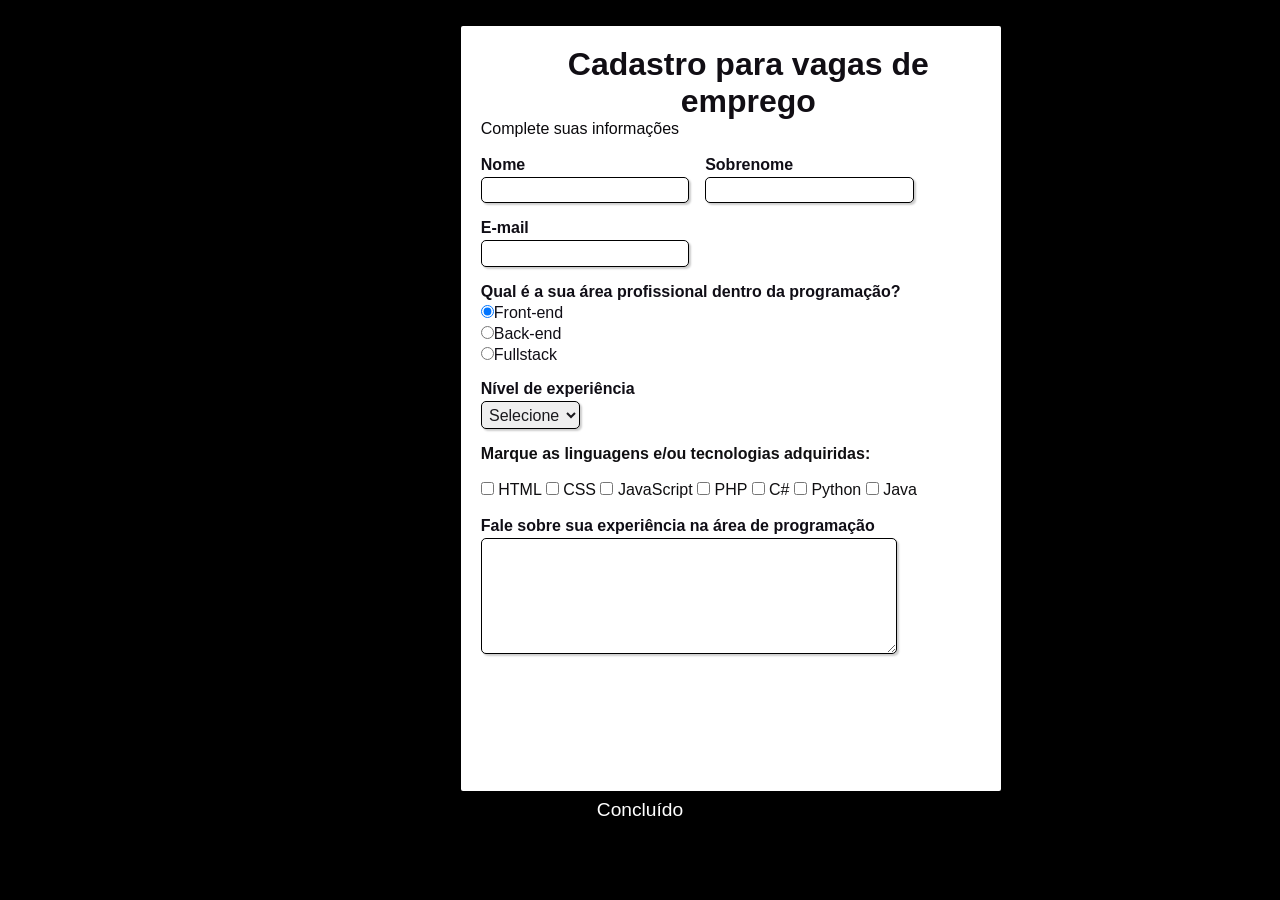
==== formulario.html @ 8f012ab8 "Create formulario.html" ====
<!-- Título da página -->
        <title>Cadastro</title>
        <style>
          * {
          margin: 0;
          padding: 0;
          }

#titulo {
    font-family: sans-serif;
    color: #110e14;
    margin-left: 7%;
    text-align: center;
} 
#subtitulo {
    font-family: sans-serif;
    color: #0a090c;
    margin-left: left;
} 

#check{
    display: inline-block;
}
fieldset {
    border: 0;
}
body{
    background-color: #000;
    font-family: sans-serif;
    font-size: 1em;
    color: #100f11;
    margin-left: 36%;
    margin-top: 2%;
    justify-content: center;
}
input, select, textarea, button {
    font-family: sans-serif;
    font-size: 1em;
    color: #1a191d;
    border-radius: 5px;
}
.grupo:before, .grupo:after {
    display: table;
}

.grupo:after {
    clear: both;
}
.campo {
    margin-bottom: 1em;
    border-bottom: #0c0b0f;
    border: #0d0c0f;
}
.campo label {
    margin-bottom: 0.2em;
    color: #100e16;
    display: block;
}
fieldset.grupo .campo {
    float:  left;
    margin-right: 1em;
}
.campo input[type="text"], .campo input[type="email"], .campo select, .campo textarea {
    padding: 0.2em;
    border: 1px solid #000;
    box-shadow: 2px 2px 2px rgba(0,0,0,0.2);
    display: block;
}
.campo select option {
    padding-right: 1em;
}
.campo input:focus, .campo select:focus, .campo textarea:focus {
    background: #ffffff;
}
.botao {
    font-size: 1.2em;
    background:#000;
    border: 0;
    margin-bottom: 1em;
    color: #ffffff;
    padding: 0.2em 0.6em;
    box-shadow: 2px 2px 2px rgba(0,0,0,0.2);
    text-shadow: 1px 1px 1px rgba(0,0,0,0.5);
    position: absolute;
    top: 90%;
    left: 50%;
    margin-right: -50%;
    transform: translate(-50%, -50%)
}
.botao:hover {
    background: #151518;
    box-shadow: inset 2px 2px 2px rgba(0,0,0,0.2);
    text-shadow: none;
}
.botao, select{
    cursor: pointer;
}
#total{
    border-color: #000;
    background-color: white;
    width: 500px;
    height: 725px;
    padding: 20px;
    border-radius: 2px;
    text-align: left;
    align-items: center;
    flex-direction: column;
    justify-content: center;
}
        </style>
    </head>

    <body> 
        <div id="total">
        <!-- Cabeçalho com título e subtítulo -->
        <div>
            <h1 id="titulo">Cadastro para vagas de emprego</h1>
            <p id="subtitulo">Complete suas informações</p>
            <br>
        </div>

        <!-- Início do formulário -->
        <form>
             
            <fieldset class="grupo">
                <!-- Campo do nome com legenda "nome" e css de classe "campo" -->
                <div class="campo">
                    <label for="nome"><strong>Nome</strong></label>
                    <input type="text" name="nome" id="nome" required>
                </div>

                <!-- Campo do sobrenome com legenda "sobrenome" e css de classe "campo" -->
                <div class="campo">
                    <label for="sobrenome"><strong>Sobrenome</strong></label>
                    <input type="text" name="sobrenome" id="sobrenome" required>
                </div>
            </fieldset> 

            <!-- Campo de email com-->
            <div class="campo">
                <label for="email"><strong>E-mail</strong></label>
                <input type="email" name="email" id="email" required>
            </div>

            <!-- Campo de desenvolvimento web com 3 opções de botões selecionáveis (radio button) e css de classe "campo" -->
            <div class="campo">
                <label><strong>Qual é a sua área profissional dentro da programação?</strong></label>
                <label>
                    <input type="radio" name="devweb" value="frontend" checked>Front-end
                </label>
                <label>
                    <input type="radio" name="devweb" value="backend">Back-end
                </label>
                <label>
                    <input type="radio" name="devweb" value="fullstack">Fullstack
                </label>
            </div>

            <!-- Campo de senioridade com 3 opções para escolha (select option) e css de classe "campo" -->
            <div class="campo">
                <label for="senioridade"><strong> Nível de experiência</strong></label>
                <select id="senioridade" required>
                  <option selected disabled value="">Selecione</option>
                  <option>Iniciante</option>
                  <option>Júnior</option>
                  <option>Pleno</option>
                  <option>Sênior</option>
                </select>
            </div>

            <fieldset class="grupo">
                <!-- Campo de tecnologias para escolha de 1 ou mais opções para marcar (checkbox) e css de classe "campo" -->
                <div id="check">
                    <label><strong> Marque as linguagens e/ou tecnologias
                    adquiridas:</strong></label><br><br>
                    <input type="checkbox" id="tecnologia1" name="tecnologia1" value="HTML">
                    <label for="tecnologia1"> HTML</label>
                    <input type="checkbox" id="tecnologia2" name="tecnologia2" value="CSS">
                    <label for="tecnologia2"> CSS</label>
                    <input type="checkbox" id="tecnologia3" name="tecnologia3" value="JavaScript">
                    <label for="tecnologia3"> JavaScript</label>
                    <input type="checkbox" id="tecnologia4" name="tecnologia4" value="PHP">
                    <label for="tecnologia4"> PHP</label>
                    <input type="checkbox" id="tecnologia5" name="tecnologia5" value="C#">
                    <label for="tecnologia5"> C#</label>
                    <input type="checkbox" id="tecnologia6" name="tecnologia6" value="Python">
                    <label for="tecnologia6"> Python</label>
                    <input type="checkbox" id="tecnologia7" name="tecnologia7" value="Java">
                    <label for="tecnologia7"> Java</label>
                </div>
            </fieldset>

            <!-- Caixa de texto -->
            <div class="campo">
                <br>
                <label for="experiencia"><strong>Fale sobre sua experiência na área de programação</strong></label>
                <textarea rows="6" style="width: 26em" id="experiencia" name="experiencia"></textarea>
            </div>

            <!-- Botão para enviar o formulário -->
            <button class="botao" type="submit" onsubmit="">Concluído</button>            
         </div>
        </form>

    </body>

</html>
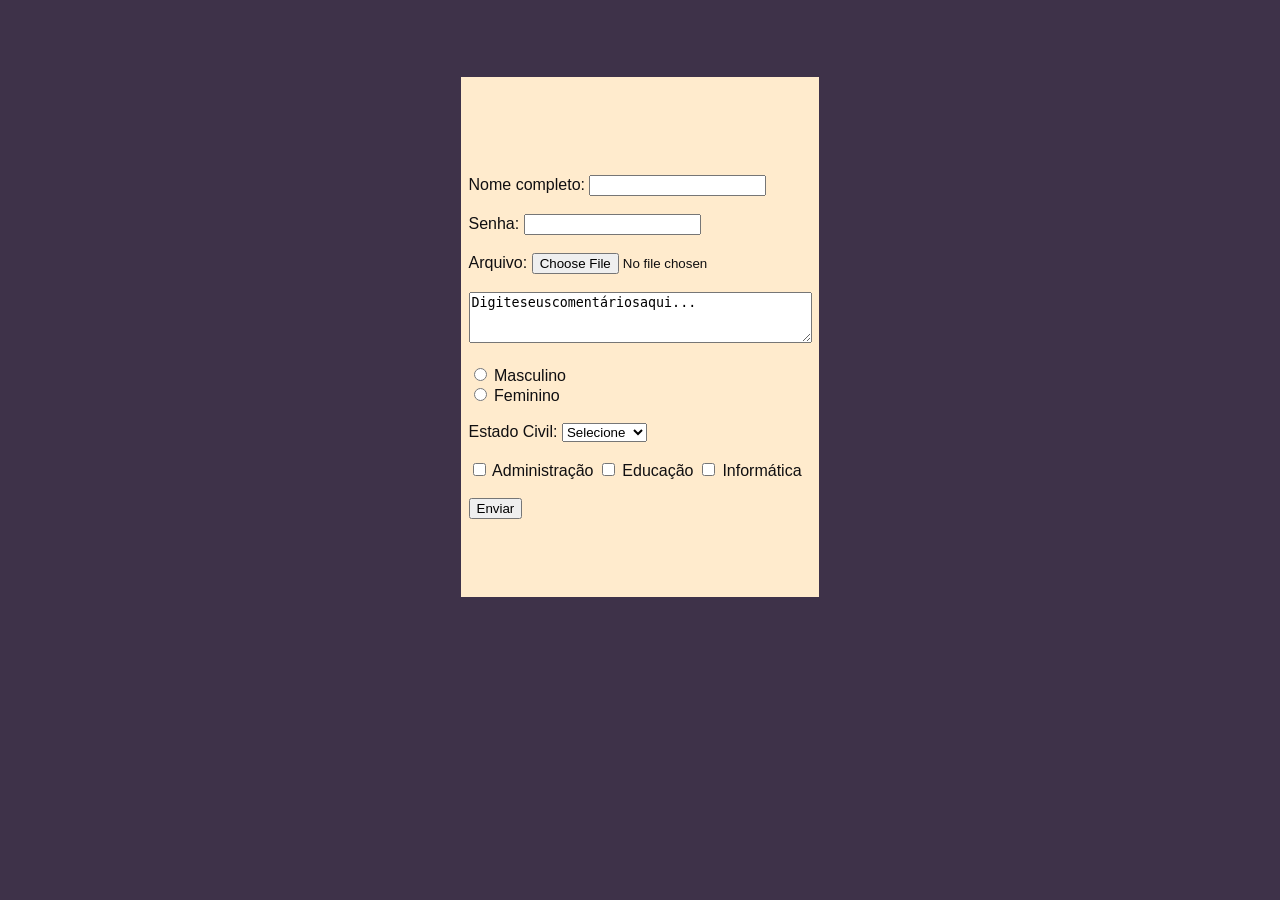
==== commit 93d00ea1: "Create formulario.html" ====
--- a/formulario.html
+++ b/formulario.html
@@ -1,208 +1,72 @@
+<!DOCTYPE html>
+<html lang="en">
+<head>
+    <meta charset="UTF-8">
+    <meta http-equiv="X-UA-Compatible" content="IE=edge">
+    <meta name="viewport" content="width=device-width, initial-scale=1.0">
+    <title>formulario</title>
+    <style>
+    body{
+        background-color: rgb(62, 50, 73);
+        font-family: sans-serif;
+        font-size: 1em;
+        color: #100f11;
+        margin-left: 36%;
+        margin-right: 36%;
+        margin-top: 6%;
+        justify-content: center;
+    }
+    .container{
+        display: flex;
+        justify-content: center;
+        align-items: center;
+        padding-top: 20px;
+        border: 10px;
+        border-color: black;
+        background-color: blanchedalmond;
+        height: 500px;
+        
+    }
+    </style>
+<div class="container">
+    <form action="mailto:endereço@correio.com" method="post" enctype="text/plain">
 
-        <!-- Título da página -->
-        <title>Cadastro</title>
-        <style>
-          * {
-          margin: 0;
-          padding: 0;
-          }
+        <label for="nome">Nome completo: </label>
+        <input type="text" id="nome"/><br/><br/>
+        
+        <label for="senha">Senha: </label>
+        <input type="password" id="senha"/><br/><br/>
 
-#titulo {
-    font-family: sans-serif;
-    color: #110e14;
-    margin-left: 7%;
-    text-align: center;
-} 
-#subtitulo {
-    font-family: sans-serif;
-    color: #0a090c;
-    margin-left: left;
-} 
+        <label for="file">Arquivo: </label>
+        <input type="file" id="file"/><br/><br/>
 
-#check{
-    display: inline-block;
-}
-fieldset {
-    border: 0;
-}
-body{
-    background-color: #000;
-    font-family: sans-serif;
-    font-size: 1em;
-    color: #100f11;
-    margin-left: 36%;
-    margin-top: 2%;
-    justify-content: center;
-}
-input, select, textarea, button {
-    font-family: sans-serif;
-    font-size: 1em;
-    color: #1a191d;
-    border-radius: 5px;
-}
-.grupo:before, .grupo:after {
-    display: table;
-}
+        <textarea id="comentario" rows="3" cols="40">Digiteseuscomentáriosaqui...</textarea><br/><br/>
 
-.grupo:after {
-    clear: both;
-}
-.campo {
-    margin-bottom: 1em;
-    border-bottom: #0c0b0f;
-    border: #0d0c0f;
-}
-.campo label {
-    margin-bottom: 0.2em;
-    color: #100e16;
-    display: block;
-}
-fieldset.grupo .campo {
-    float:  left;
-    margin-right: 1em;
-}
-.campo input[type="text"], .campo input[type="email"], .campo select, .campo textarea {
-    padding: 0.2em;
-    border: 1px solid #000;
-    box-shadow: 2px 2px 2px rgba(0,0,0,0.2);
-    display: block;
-}
-.campo select option {
-    padding-right: 1em;
-}
-.campo input:focus, .campo select:focus, .campo textarea:focus {
-    background: #ffffff;
-}
-.botao {
-    font-size: 1.2em;
-    background:#000;
-    border: 0;
-    margin-bottom: 1em;
-    color: #ffffff;
-    padding: 0.2em 0.6em;
-    box-shadow: 2px 2px 2px rgba(0,0,0,0.2);
-    text-shadow: 1px 1px 1px rgba(0,0,0,0.5);
-    position: absolute;
-    top: 90%;
-    left: 50%;
-    margin-right: -50%;
-    transform: translate(-50%, -50%)
-}
-.botao:hover {
-    background: #151518;
-    box-shadow: inset 2px 2px 2px rgba(0,0,0,0.2);
-    text-shadow: none;
-}
-.botao, select{
-    cursor: pointer;
-}
-#total{
-    border-color: #000;
-    background-color: white;
-    width: 500px;
-    height: 725px;
-    padding: 20px;
-    border-radius: 2px;
-    text-align: left;
-    align-items: center;
-    flex-direction: column;
-    justify-content: center;
-}
-        </style>
-    </head>
+        <input type="radio" name="sex" id="Masculino"/>
+        <label for="Masculino">Masculino</label><br/>
+        <input type="radio" name="sex" id="Feminino"/>
+        <label for="Feminino">Feminino</label><br/><br/>
 
-    <body> 
-        <div id="total">
-        <!-- Cabeçalho com título e subtítulo -->
-        <div>
-            <h1 id="titulo">Cadastro para vagas de emprego</h1>
-            <p id="subtitulo">Complete suas informações</p>
-            <br>
-        </div>
+        <label for=”estado_civil”> Estado Civil: </label>
+        <select name="estadocivil" id="estado_civil">
+        <option label="Selecione" value="-1" selected="selected">Selecione</option>
+        <option label="Solteiro" value="S">Solteiro</option>
+        <option label="Casado" value="C">Casado</option>
+        <option label="Viúvo" value="V">Viúvo</option>
+        <option label="Separado" value="E">Separado</option><br/>
+        <option label="Divorciado" value="D">Divorciado</option>
+        </select><br/><br/>
 
-        <!-- Início do formulário -->
-        <form>
-             
-            <fieldset class="grupo">
-                <!-- Campo do nome com legenda "nome" e css de classe "campo" -->
-                <div class="campo">
-                    <label for="nome"><strong>Nome</strong></label>
-                    <input type="text" name="nome" id="nome" required>
-                </div>
+        <input type="checkbox" name="areap" value="1" id="areap1"/>
+        <label for="areap1">Administração   </label>   
+        <input type="checkbox" name="areap" value="2" id="areap2"/>
+        <label for="areap2">Educação</label>
+        <input type="checkbox" name="areap" value="3" id="areap3"/>
+        <label for="areap3">Informática</label><br/><br/>
 
-                <!-- Campo do sobrenome com legenda "sobrenome" e css de classe "campo" -->
-                <div class="campo">
-                    <label for="sobrenome"><strong>Sobrenome</strong></label>
-                    <input type="text" name="sobrenome" id="sobrenome" required>
-                </div>
-            </fieldset> 
+        <button name=”submit” type=”submit”>Enviar</button>
 
-            <!-- Campo de email com-->
-            <div class="campo">
-                <label for="email"><strong>E-mail</strong></label>
-                <input type="email" name="email" id="email" required>
-            </div>
-
-            <!-- Campo de desenvolvimento web com 3 opções de botões selecionáveis (radio button) e css de classe "campo" -->
-            <div class="campo">
-                <label><strong>Qual é a sua área profissional dentro da programação?</strong></label>
-                <label>
-                    <input type="radio" name="devweb" value="frontend" checked>Front-end
-                </label>
-                <label>
-                    <input type="radio" name="devweb" value="backend">Back-end
-                </label>
-                <label>
-                    <input type="radio" name="devweb" value="fullstack">Fullstack
-                </label>
-            </div>
-
-            <!-- Campo de senioridade com 3 opções para escolha (select option) e css de classe "campo" -->
-            <div class="campo">
-                <label for="senioridade"><strong> Nível de experiência</strong></label>
-                <select id="senioridade" required>
-                  <option selected disabled value="">Selecione</option>
-                  <option>Iniciante</option>
-                  <option>Júnior</option>
-                  <option>Pleno</option>
-                  <option>Sênior</option>
-                </select>
-            </div>
-
-            <fieldset class="grupo">
-                <!-- Campo de tecnologias para escolha de 1 ou mais opções para marcar (checkbox) e css de classe "campo" -->
-                <div id="check">
-                    <label><strong> Marque as linguagens e/ou tecnologias
-                    adquiridas:</strong></label><br><br>
-                    <input type="checkbox" id="tecnologia1" name="tecnologia1" value="HTML">
-                    <label for="tecnologia1"> HTML</label>
-                    <input type="checkbox" id="tecnologia2" name="tecnologia2" value="CSS">
-                    <label for="tecnologia2"> CSS</label>
-                    <input type="checkbox" id="tecnologia3" name="tecnologia3" value="JavaScript">
-                    <label for="tecnologia3"> JavaScript</label>
-                    <input type="checkbox" id="tecnologia4" name="tecnologia4" value="PHP">
-                    <label for="tecnologia4"> PHP</label>
-                    <input type="checkbox" id="tecnologia5" name="tecnologia5" value="C#">
-                    <label for="tecnologia5"> C#</label>
-                    <input type="checkbox" id="tecnologia6" name="tecnologia6" value="Python">
-                    <label for="tecnologia6"> Python</label>
-                    <input type="checkbox" id="tecnologia7" name="tecnologia7" value="Java">
-                    <label for="tecnologia7"> Java</label>
-                </div>
-            </fieldset>
-
-            <!-- Caixa de texto -->
-            <div class="campo">
-                <br>
-                <label for="experiencia"><strong>Fale sobre sua experiência na área de programação</strong></label>
-                <textarea rows="6" style="width: 26em" id="experiencia" name="experiencia"></textarea>
-            </div>
-
-            <!-- Botão para enviar o formulário -->
-            <button class="botao" type="submit" onsubmit="">Concluído</button>            
-         </div>
-        </form>
-
-    </body>
-
+    </form>
+</div>
+</body>
 </html>
